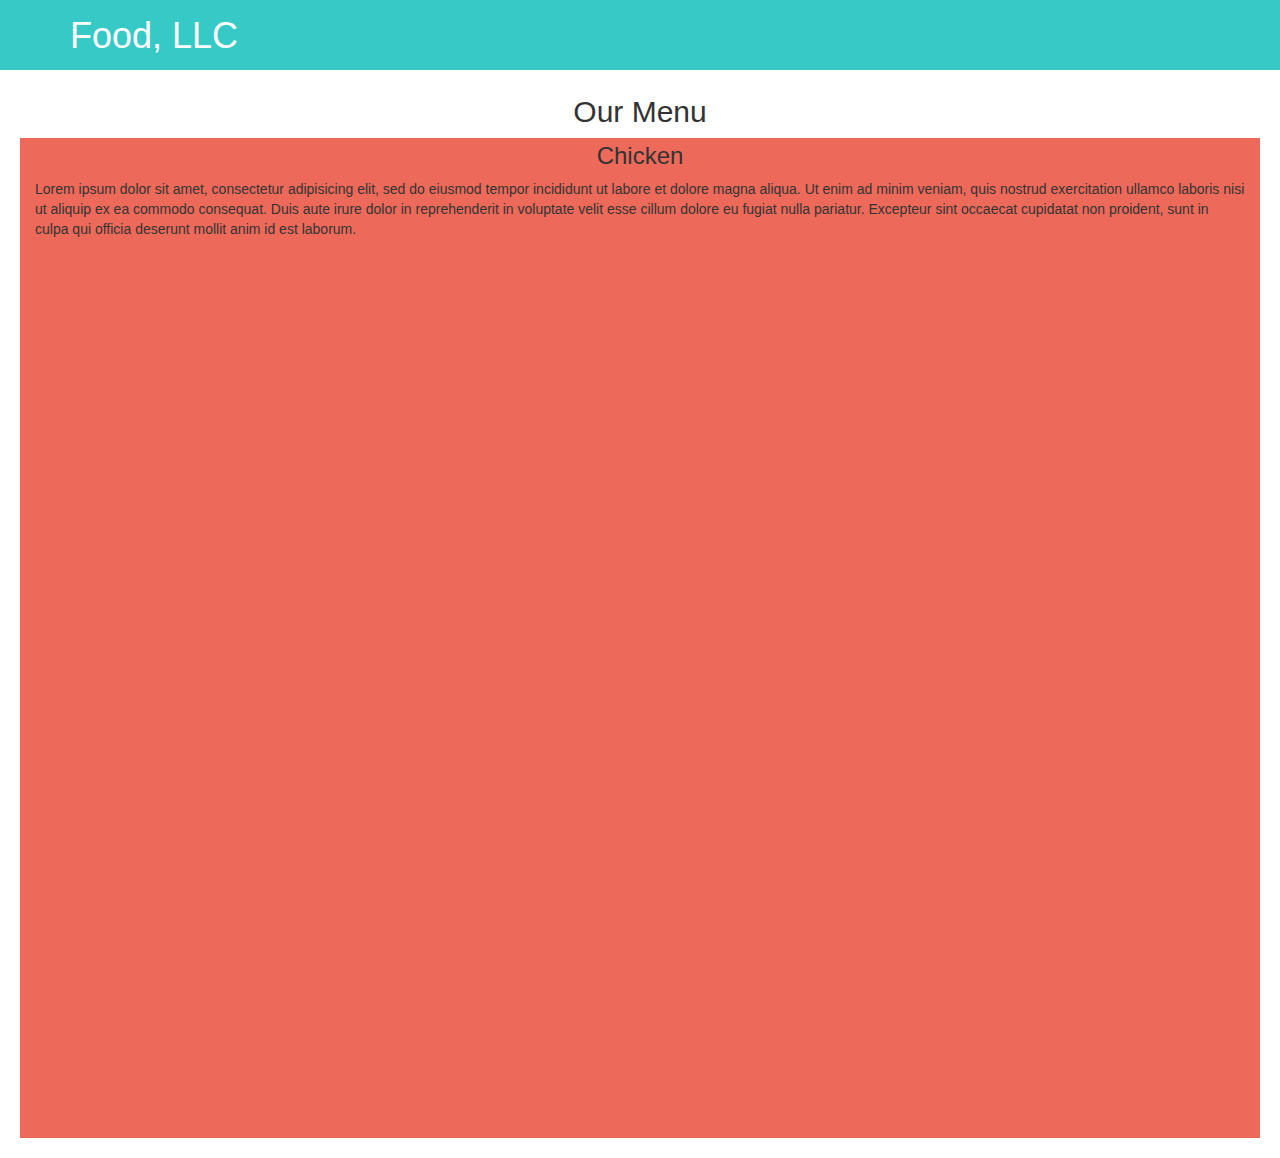
==== Assignment 2/index.html @ 836ccf13 "assignment update" ====
<!DOCTYPE html>
<html lang="en">
<head>
	<meta charset="utf-8">
	<meta http-equiv="X-UA-Compatible" content="IE=edge">
	<meta name="viewport" content="width=device-width, initial-scale=1">
	<title>Food, LLC</title>
	<link rel="stylesheet" href="css/bootstrap.min.css">
	<link rel="stylesheet" href="css/styles.css">
</head>
<body>
	<header>
		<nav id="header-nav" class="navbar navbar-default">
			<div class="container">
				<div class="navbar-header">
					<div class="navbar-brand">
						<h1>Food, LLC</h1>
					</div>
					<button type="button" class="navbar-toggle collapsed" data-toggle="collapse" data-target="#collapsable-nav" aria-expanded="false">
            			<span class="sr-only">Toggle navigation</span>
            			<span class="icon-bar"></span>
            			<span class="icon-bar"></span>
            			<span class="icon-bar"></span>
          			</button>
          		</div>
          		<div id="collapsable-nav" class="collapse navbar-collapse">
          			<ul id="nav-list" class="nav navbar-nav">
          				<li><a class="visible-xs" href="#">Chicken</a></li>
          				<li><a class="visible-xs" href="#">Beef</a></li>
						<li><a class="visible-xs" href="#">Sushi</a></li>
					</ul>
				</div>
			</div>
		</nav>
	</header>
	<div id="main-content" class="container-fluid">
		<div class="row">
			<h2 class="text-center">Our Menu</h2>
			<div id="content-menu" class="col-xs-12">
				<div><h3>Chicken</h3></div>
				<p>Lorem ipsum dolor sit amet, consectetur adipisicing elit, sed do eiusmod
				tempor incididunt ut labore et dolore magna aliqua. Ut enim ad minim veniam,
				quis nostrud exercitation ullamco laboris nisi ut aliquip ex ea commodo
				consequat. Duis aute irure dolor in reprehenderit in voluptate velit esse
				cillum dolore eu fugiat nulla pariatur. Excepteur sint occaecat cupidatat non
				proident, sunt in culpa qui officia deserunt mollit anim id est laborum.
				</p>
			</div>
		</div>
	</div>
<script src="js/jquery-1.11.3.min.js"></script>
<script src="js/bootstrap.min.js"></script>
<script src="js/script.js"></script>
</body>
</html>
---- Assignment 2/css/styles.css ----
#header-nav {
	background-color: #36C9C6;
	border: 0;
	border-radius: 0;
	padding-top: 10px;
}

.navbar-header {
	padding-bottom: 10px;
}

.navbar-header h1 {
	margin-top: 0px;
	line-height: .60;
	color: #fff;
}

.navbar-header button.navbar-toggle, .navbar-header .icon-bar {
	border: 1px solid #fff;
}

#nav-list {
	text-align: center;
	background-color: #9BC1BC;
	margin-top: 0px;
	margin-bottom: 0px;

}
#nav-list a {
	color: #fff;
}

#nav-list a:hover {
	background: #E6EBE0;
}

#content-menu {
	background-color: #ED6A5A;
	height: 1000px;
}

#content-menu h3 {
	text-align: center;
	margin-top: 5px;
}

#main-content {
	margin: 20px;

}

h2 {
	margin-top: 5px;
}
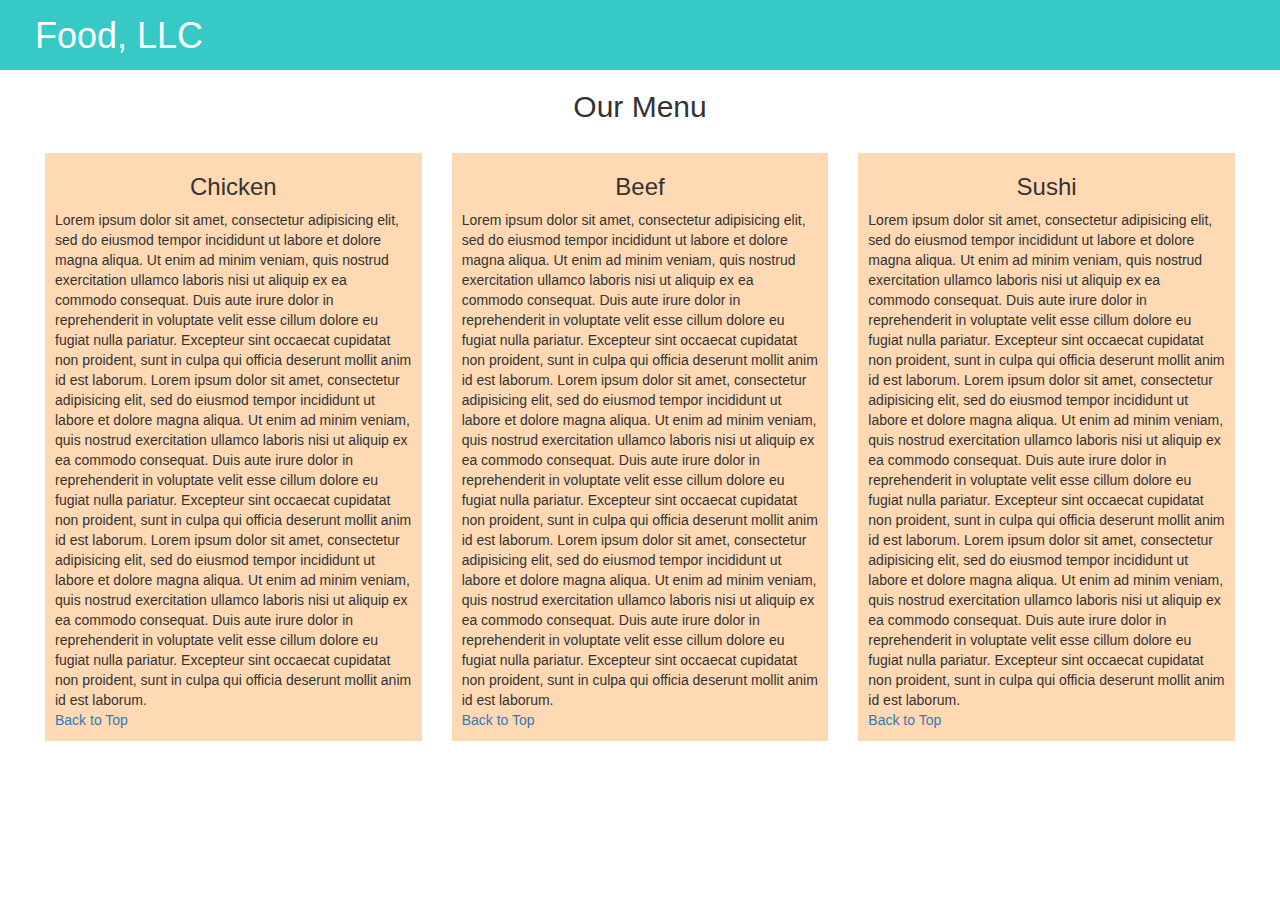
==== commit 4187d110: "completed assignment" ====
--- a/Assignment 2/index.html
+++ b/Assignment 2/index.html
@@ -11,7 +11,7 @@
 <body>
 	<header>
 		<nav id="header-nav" class="navbar navbar-default">
-			<div class="container">
+			<div class="container-fluid">
 				<div class="navbar-header">
 					<div class="navbar-brand">
 						<h1>Food, LLC</h1>
@@ -24,28 +24,85 @@
           			</button>
           		</div>
           		<div id="collapsable-nav" class="collapse navbar-collapse">
-          			<ul id="nav-list" class="nav navbar-nav">
-          				<li><a class="visible-xs" href="#">Chicken</a></li>
-          				<li><a class="visible-xs" href="#">Beef</a></li>
-						<li><a class="visible-xs" href="#">Sushi</a></li>
+          			<ul id="nav-list" class="nav navbar-nav text-center">
+          				<li><a class="visible-xs" href="#content-chicken">Chicken</a></li>
+          				<li><a class="visible-xs" href="#content-beef">Beef</a></li>
+						<li><a class="visible-xs" href="#content-sushi">Sushi</a></li>
 					</ul>
 				</div>
 			</div>
 		</nav>
 	</header>
+	<h2 id="top" class="text-center">Our Menu</h2>
 	<div id="main-content" class="container-fluid">
 		<div class="row">
-			<h2 class="text-center">Our Menu</h2>
-			<div id="content-menu" class="col-xs-12">
-				<div><h3>Chicken</h3></div>
+			<div id="content-chicken" class="col-md-4 col-sm-6 col-xs-12">
+				<div><h3 class="text-center">Chicken</h3>
 				<p>Lorem ipsum dolor sit amet, consectetur adipisicing elit, sed do eiusmod
 				tempor incididunt ut labore et dolore magna aliqua. Ut enim ad minim veniam,
 				quis nostrud exercitation ullamco laboris nisi ut aliquip ex ea commodo
 				consequat. Duis aute irure dolor in reprehenderit in voluptate velit esse
 				cillum dolore eu fugiat nulla pariatur. Excepteur sint occaecat cupidatat non
-				proident, sunt in culpa qui officia deserunt mollit anim id est laborum.
+				proident, sunt in culpa qui officia deserunt mollit anim id est laborum. Lorem ipsum dolor sit amet, consectetur adipisicing elit, sed do eiusmod
+				tempor incididunt ut labore et dolore magna aliqua. Ut enim ad minim veniam,
+				quis nostrud exercitation ullamco laboris nisi ut aliquip ex ea commodo
+				consequat. Duis aute irure dolor in reprehenderit in voluptate velit esse
+				cillum dolore eu fugiat nulla pariatur. Excepteur sint occaecat cupidatat non
+				proident, sunt in culpa qui officia deserunt mollit anim id est laborum. Lorem ipsum dolor sit amet, consectetur adipisicing elit, sed do eiusmod
+				tempor incididunt ut labore et dolore magna aliqua. Ut enim ad minim veniam,
+				quis nostrud exercitation ullamco laboris nisi ut aliquip ex ea commodo
+				consequat. Duis aute irure dolor in reprehenderit in voluptate velit esse
+				cillum dolore eu fugiat nulla pariatur. Excepteur sint occaecat cupidatat non
+				proident, sunt in culpa qui officia deserunt mollit anim id est laborum.<br>
+				<a href="#top">Back to Top</a>
 				</p>
+				</div>
 			</div>
+			<div id="content-beef" class="col-md-4 col-sm-6 col-xs-12">
+				<div><h3 class="text-center">Beef</h3>
+				<p>Lorem ipsum dolor sit amet, consectetur adipisicing elit, sed do eiusmod
+				tempor incididunt ut labore et dolore magna aliqua. Ut enim ad minim veniam,
+				quis nostrud exercitation ullamco laboris nisi ut aliquip ex ea commodo
+				consequat. Duis aute irure dolor in reprehenderit in voluptate velit esse
+				cillum dolore eu fugiat nulla pariatur. Excepteur sint occaecat cupidatat non
+				proident, sunt in culpa qui officia deserunt mollit anim id est laborum. Lorem ipsum dolor sit amet, consectetur adipisicing elit, sed do eiusmod
+				tempor incididunt ut labore et dolore magna aliqua. Ut enim ad minim veniam,
+				quis nostrud exercitation ullamco laboris nisi ut aliquip ex ea commodo
+				consequat. Duis aute irure dolor in reprehenderit in voluptate velit esse
+				cillum dolore eu fugiat nulla pariatur. Excepteur sint occaecat cupidatat non
+				proident, sunt in culpa qui officia deserunt mollit anim id est laborum. Lorem ipsum dolor sit amet, consectetur adipisicing elit, sed do eiusmod
+				tempor incididunt ut labore et dolore magna aliqua. Ut enim ad minim veniam,
+				quis nostrud exercitation ullamco laboris nisi ut aliquip ex ea commodo
+				consequat. Duis aute irure dolor in reprehenderit in voluptate velit esse
+				cillum dolore eu fugiat nulla pariatur. Excepteur sint occaecat cupidatat non
+				proident, sunt in culpa qui officia deserunt mollit anim id est laborum.<br>
+				<a href="#top">Back to Top</a> 
+				</p>
+				</div>
+			</div>
+			<div id="content-sushi" class="col-md-4 col-sm-12 col-xs-12">
+				<div><h3 class="text-center">Sushi</h3>
+				<p>Lorem ipsum dolor sit amet, consectetur adipisicing elit, sed do eiusmod
+				tempor incididunt ut labore et dolore magna aliqua. Ut enim ad minim veniam,
+				quis nostrud exercitation ullamco laboris nisi ut aliquip ex ea commodo
+				consequat. Duis aute irure dolor in reprehenderit in voluptate velit esse
+				cillum dolore eu fugiat nulla pariatur. Excepteur sint occaecat cupidatat non
+				proident, sunt in culpa qui officia deserunt mollit anim id est laborum. Lorem ipsum dolor sit amet, consectetur adipisicing elit, sed do eiusmod
+				tempor incididunt ut labore et dolore magna aliqua. Ut enim ad minim veniam,
+				quis nostrud exercitation ullamco laboris nisi ut aliquip ex ea commodo
+				consequat. Duis aute irure dolor in reprehenderit in voluptate velit esse
+				cillum dolore eu fugiat nulla pariatur. Excepteur sint occaecat cupidatat non
+				proident, sunt in culpa qui officia deserunt mollit anim id est laborum. Lorem ipsum dolor sit amet, consectetur adipisicing elit, sed do eiusmod
+				tempor incididunt ut labore et dolore magna aliqua. Ut enim ad minim veniam,
+				quis nostrud exercitation ullamco laboris nisi ut aliquip ex ea commodo
+				consequat. Duis aute irure dolor in reprehenderit in voluptate velit esse
+				cillum dolore eu fugiat nulla pariatur. Excepteur sint occaecat cupidatat non
+				proident, sunt in culpa qui officia deserunt mollit anim id est laborum.<br>
+				<a href="#top">Back to Top</a>
+				</p>
+				</div>
+			</div>
+
 		</div>
 	</div>
 <script src="js/jquery-1.11.3.min.js"></script>
--- a/Assignment 2/css/styles.css
+++ b/Assignment 2/css/styles.css
@@ -13,6 +13,7 @@
 	margin-top: 0px;
 	line-height: .60;
 	color: #fff;
+	margin-left: 20px;
 }
 
 .navbar-header button.navbar-toggle, .navbar-header .icon-bar {
@@ -20,12 +21,11 @@
 }
 
 #nav-list {
-	text-align: center;
 	background-color: #9BC1BC;
 	margin-top: 0px;
 	margin-bottom: 0px;
+}
 
-}
 #nav-list a {
 	color: #fff;
 }
@@ -34,21 +34,14 @@
 	background: #E6EBE0;
 }
 
-#content-menu {
-	background-color: #ED6A5A;
-	height: 1000px;
+#main-content {
+	margin: 30px;
 }
 
-#content-menu h3 {
-	text-align: center;
-	margin-top: 5px;
+div.col-md-4 div {
+	background: #ffd9b3;
+	padding: 1px 10px 1px;
+	margin-bottom: 20px;
 }
 
-#main-content {
-	margin: 20px;
 
-}
-
-h2 {
-	margin-top: 5px;
-}
